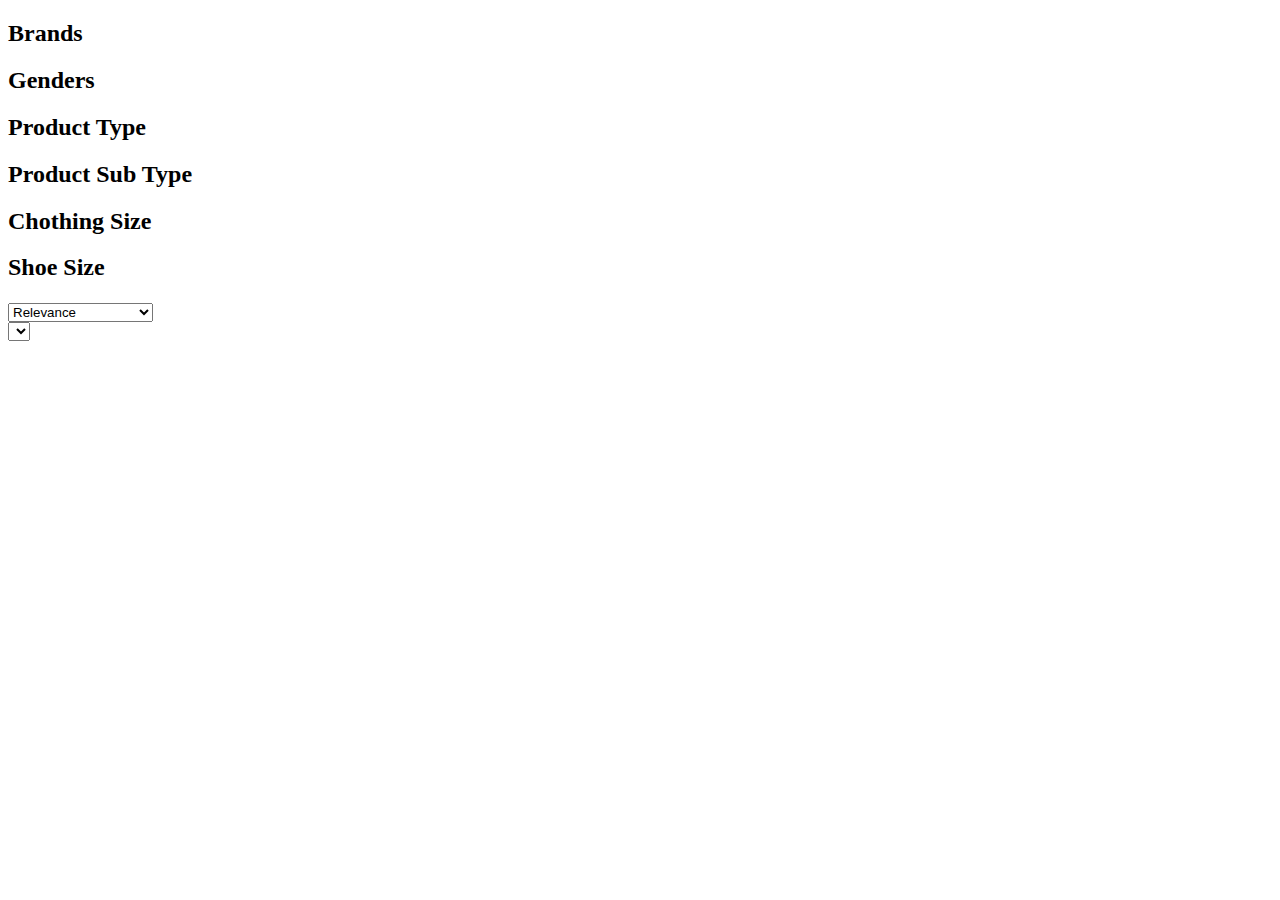
==== product-list.html @ ded006f4 "Merge pull request #8 from abhirupbakshi/day_2" ====
<!DOCTYPE html>
    <html lang="en">
    <head>
        <meta charset="UTF-8">
        <meta http-equiv="X-UA-Compatible" content="IE=edge">
        <meta name="viewport" content="width=device-width, initial-scale=1.0">
        <title></title>
        <style>
            img {
                width: 200px;
            }
        </style>
    </head>
    <body>
        <div id="main">
            <div id="filters">
                <div>
                    <h2>Brands</h2>
                    <div id="brands"></div>
                </div>
                <div>
                    <h2>Genders</h2>
                    <div id="gender"></div>
                </div>
                <div id="type">
                    <div>
                        <h2>Product Type</h2>
                        <div id="main-type"></div>
                    </div>
                    <div>
                        <h2>Product Sub Type</h2>
                        <div id="sub-type"></div>
                    </div>
                </div>
                <div id="size">
                    <div>
                        <h2>Chothing Size</h2>
                        <div id="clothing-sizes"></div>
                    </div>
                    <div>
                        <h2>Shoe Size</h2>
                        <div id="shoe-sizes"></div>
                    </div>
                </div>
            </div>
            <div id="products">
                <div>
                    <h1 id="list-name"></h1>
                    <select name="sort" id="sort">
                        <option value="">Relevance</option>
                        <option value="price-asc">Price: Low to High</option>
                        <option value="price-des">Price: High to Low</option>
                        <option value="ratings-asc">Ratings: Low to High</option>
                        <option value="ratings-des">Ratings: High to Low</option>
                    </select>
                    <div id="product-list"></div>
                    <select id="pages"></select>
                </div>
            </div>
        </div>
    </body>
    <script src="./scripts/product-list.js"></script>
</html>
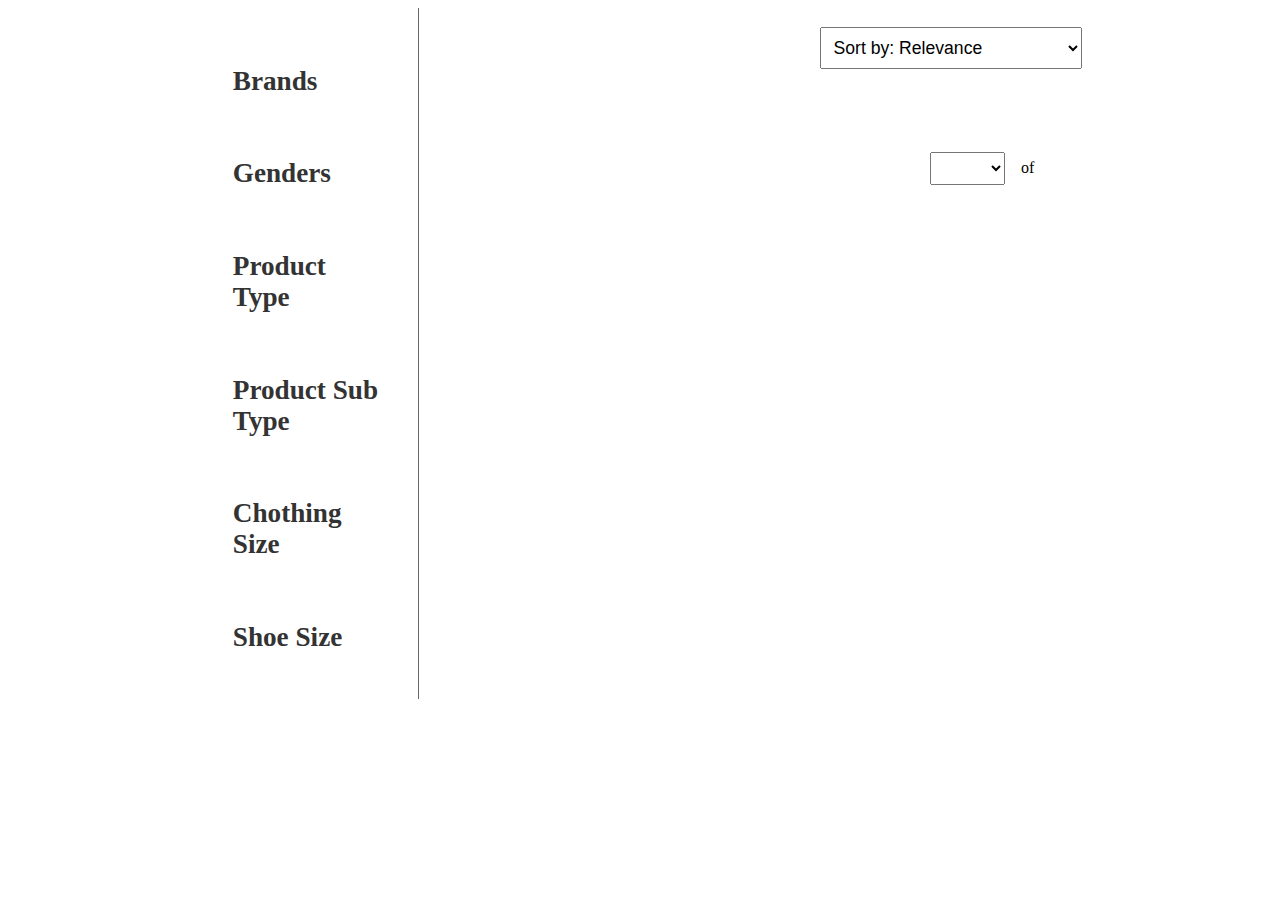
==== commit c3839fbd: "19-1-23" ====
--- a/product-list.html
+++ b/product-list.html
@@ -4,16 +4,14 @@
         <meta charset="UTF-8">
         <meta http-equiv="X-UA-Compatible" content="IE=edge">
         <meta name="viewport" content="width=device-width, initial-scale=1.0">
+        <link rel="stylesheet" href="./styles/product-list.css">
+        <link rel="stylesheet" href="./styles/common.css">
         <title></title>
-        <style>
-            img {
-                width: 200px;
-            }
-        </style>
     </head>
     <body>
         <div id="main">
             <div id="filters">
+                <p id="filter-close-small-screen">Close</p>
                 <div>
                     <h2>Brands</h2>
                     <div id="brands"></div>
@@ -45,16 +43,19 @@
             </div>
             <div id="products">
                 <div>
-                    <h1 id="list-name"></h1>
+                    <h1 id="list-info"><span id="list-name"></span><span id="list-count"></span></h1>
+                    <img id="filters-small-screen" src="./images/hamburger_menu.svg" alt="">
                     <select name="sort" id="sort">
-                        <option value="">Relevance</option>
-                        <option value="price-asc">Price: Low to High</option>
-                        <option value="price-des">Price: High to Low</option>
-                        <option value="ratings-asc">Ratings: Low to High</option>
-                        <option value="ratings-des">Ratings: High to Low</option>
+                        <option value="">Sort by: Relevance</option>
+                        <option value="price-asc">Sort by Price: Low to High</option>
+                        <option value="price-des">Sort by Price: High to Low</option>
+                        <option value="ratings-asc">Sort by Ratings: Low to High</option>
+                        <option value="ratings-des">Sort by Ratings: High to Low</option>
                     </select>
                     <div id="product-list"></div>
-                    <select id="pages"></select>
+                    <div id="pagination">
+                        <select id="pages"></select><span>of</span><span id="total-pages"></span>
+                    </div>
                 </div>
             </div>
         </div>
--- a/styles/product-list.css
+++ b/styles/product-list.css
@@ -0,0 +1,223 @@
+*{
+    /* border: 1px solid black; */
+}
+
+#main {
+    width: 70%;
+    margin: auto;
+    display: flex;
+    margin-bottom: 5em;
+}
+
+@media screen and (max-width: 570px) {
+    #main {
+        width: 85%;
+    }
+}
+
+#filters {
+    display: block;
+    height: fit-content;
+    margin-right: 3%;
+    padding: 2em;
+    font-size: 1.1rem;    
+    color: #666666;
+    border-right: 1px solid #666666;
+}
+
+@media screen and (max-width: 570px) {
+    #filters {
+        display: none;
+        width: 100%;
+        border-right: none;
+        padding: 0em 0em 0em 1em;
+    }
+}
+
+#filter-close-small-screen {
+    display: none;
+    margin-top: 2em;
+    margin-bottom: 1em;
+    text-align: end;
+}
+
+#filter-close-small-screen:hover {
+    text-decoration: underline;
+}
+
+@media screen and (max-width: 570px) {
+    #filter-close-small-screen {
+        display: block;
+        cursor: pointer;
+    }
+}
+
+#filters > div, #type > div, #size > div {
+    margin-bottom: 3.5em;
+}
+
+#filters > div:last-child {
+    margin-bottom: 0em;
+}
+
+#type > div:last-child {
+    margin-bottom: 0em;
+}
+
+#size > div:last-child {
+    margin-bottom: 0em;
+}
+
+#filters > div > h2, #type > div > h2, #size > div > h2 {
+    font-size: 1.7rem;
+    margin-bottom: 0.4em;
+    color: #333333;
+}
+
+#filters input {
+    margin-right: 1em;
+    cursor: pointer;
+}
+
+#products {
+    width: 100%;
+}
+
+#list-info 
+{
+    font-size: 1.8rem;
+    letter-spacing: -0.035em;
+    margin-bottom: 0.5em;
+}
+
+@media screen and (max-width: 570px) {
+    #list-info {
+        text-align: center;
+    }
+}
+
+#filters-small-screen {
+    display: none;
+    width: 25px;
+    margin-bottom: 0.5em;
+}
+
+@media screen and (max-width: 570px) {
+    #filters-small-screen {
+        display: block;
+        cursor: pointer;
+    }
+}
+
+#sort {
+    display: block;
+    margin-left: auto;
+    padding: 0.5em;
+    font-size: 1.1rem;
+    cursor: pointer;
+    margin-bottom: 1.1em;
+}
+
+@media screen and (max-width: 570px) {
+    #sort {
+        margin: auto;
+        margin-bottom: 2em;
+    }
+}
+
+#product-list {
+    display: grid;
+    grid-template-columns: repeat(auto-fit, 245px);
+    column-gap: 1%;
+    row-gap: 1.5em;
+    color: #4e4e4e;
+}
+
+@media screen and (max-width: 570px) {
+    #product-list {
+        grid-template-columns: repeat(1, 1fr);
+    }
+}
+
+.product-card {
+    display: flex;
+    flex-direction: column;
+    padding-bottom: 1.5em;
+}
+
+.product-card:hover {
+    padding: 0.5em;
+    padding-bottom: 1.5em;
+    background-color: white;
+    box-shadow: 0px 0px 5px 1px rgb(214, 213, 213);
+    cursor: pointer;
+}
+
+.product-img {
+    width: 100%;
+    margin-bottom: 1em;
+}
+
+#product-list hr {
+    margin-bottom: 0.25em;
+}
+
+.product-name {
+    font-size: 1rem;
+    margin-bottom: auto;
+    margin-left: 0.5em;
+}
+
+.product-brand {
+    font-size: 1rem;
+    margin-top: 0.5em;
+    margin-bottom: 0.5em;
+    margin-left: 0.5em;
+}
+
+.product-price {
+    font-size: 0.9rem;
+    margin-left: 0.5em;
+    margin-bottom: 0.5em;
+}
+
+.product-rating-div {
+    font-size: 1rem;
+    margin-left: 0.5em;
+}
+
+.product-rating-div > span:first-child {
+    --percent: calc(var(--rating) / 5 * 100%);
+    display: inline-block;
+}
+
+.product-rating-div > span:first-child::before {
+    content: '★★★★★';
+    background: linear-gradient(90deg, #666666 var(--percent), #fff var(--percent));
+    -webkit-background-clip: text;
+    background-clip: text;
+    -webkit-text-fill-color: transparent;
+}
+
+.product-trend {
+    height: 1em;
+    font-weight: 600;
+    margin-left: 0.5em;
+    color: #00a8f0;
+}
+
+#pagination {
+    width: fit-content;
+    margin-left: auto;
+    margin-top: 4em;
+    font-size: 1rem;
+}
+
+#pagination select {
+    padding: 0.5em 2em;
+}
+
+#pagination > span
+{
+    padding: 0.5em 1em;
+}